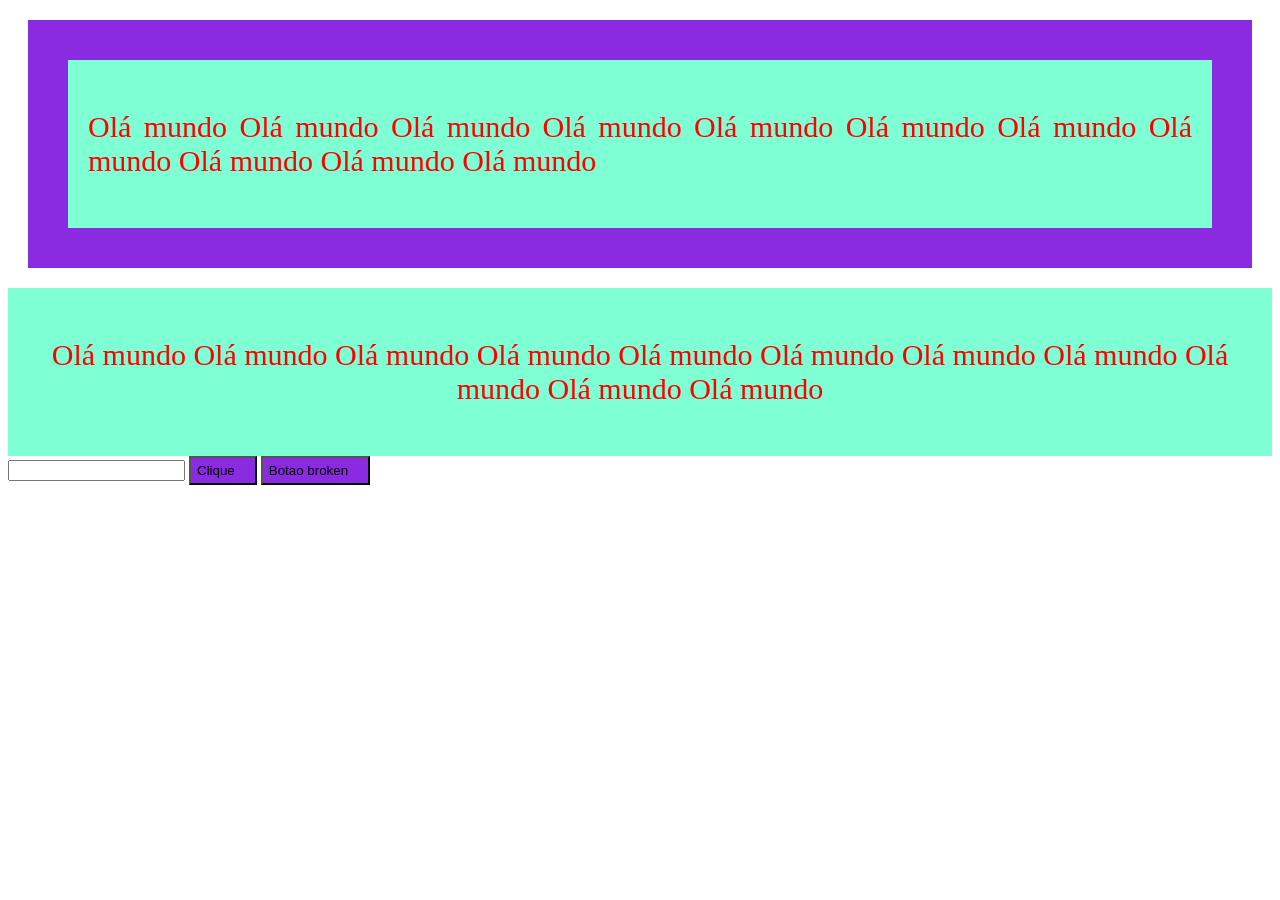
==== P1/teste.html @ d8a03801 "conteudo P1" ====
<!DOCTYPE html>
<html lang="en">
<head>
    <meta charset="UTF-8">
    <meta name="viewport" content="width=device-width, initial-scale=1.0">
    <title>Estudo</title>
    <style>
        .primeiro {
            font-size: 30px;
            color: red;
            background-color: aquamarine;
            padding: 20px;
            margin: 20px;
            border: 40px solid;
            border-color: blueviolet;
            text-align: justify;
        }

        .segundo {
            font-size: 30px;
            color: red;
            background-color: aquamarine;
            padding: 20px;
            text-align: center;
            display: block;
        }
        
        .btn {
            box-sizing: border-box;
            padding-right: 20px;
            padding-top: 5px;
            padding-bottom: 5px;
            background-color: blueviolet;
        }

        .btn:hover {
            background-color: aqua;
        }

        .btnbroken {
            box-sizing: border-box;
            padding-right: 20px;
            padding-top: 5px;
            padding-bottom: 5px;
            background-color: blueviolet;
        }

        .btnbroken:hover {
            background-color: aqua;
        }
    </style>
</head>
<body>
    <main>
        <div class="primeiro">
            <p>Olá mundo Olá mundo Olá mundo Olá mundo Olá mundo Olá mundo Olá mundo Olá mundo Olá mundo Olá mundo Olá mundo </p>
        </div>
        <div class="segundo">
            <p>Olá mundo Olá mundo Olá mundo Olá mundo Olá mundo Olá mundo Olá mundo Olá mundo Olá mundo Olá mundo Olá mundo </p>
        </div>

        <div class="javascript">
            <input id="input1" type="text">
            <button class="btn">Clique</button>
            <button class="btnbroken">Botao broken</button>
        </div>
    </main>

    <script>
        function aoClicar(){
            let myDiv = document.querySelector(".javascript")
            let input = document.querySelector("#input1");
            let newInfo = document.createElement("p");
            newInfo.textContent = input.value;
            myDiv.append(newInfo);
            input.value = "";
        }

        function enterFunction(event){
            if(event.key === "Enter"){
                let myDiv = document.querySelector(".javascript")
                let newInfo = document.createElement("p");
                newInfo.textContent = "desgracadooooo";
                myDiv.append(newInfo);
            }
        }
        
        let botao = document.querySelector(".btn");
        botao.addEventListener("click",aoClicar);
        botao.addEventListener("keydown",enterFunction)

    </script>
</body>
</html>
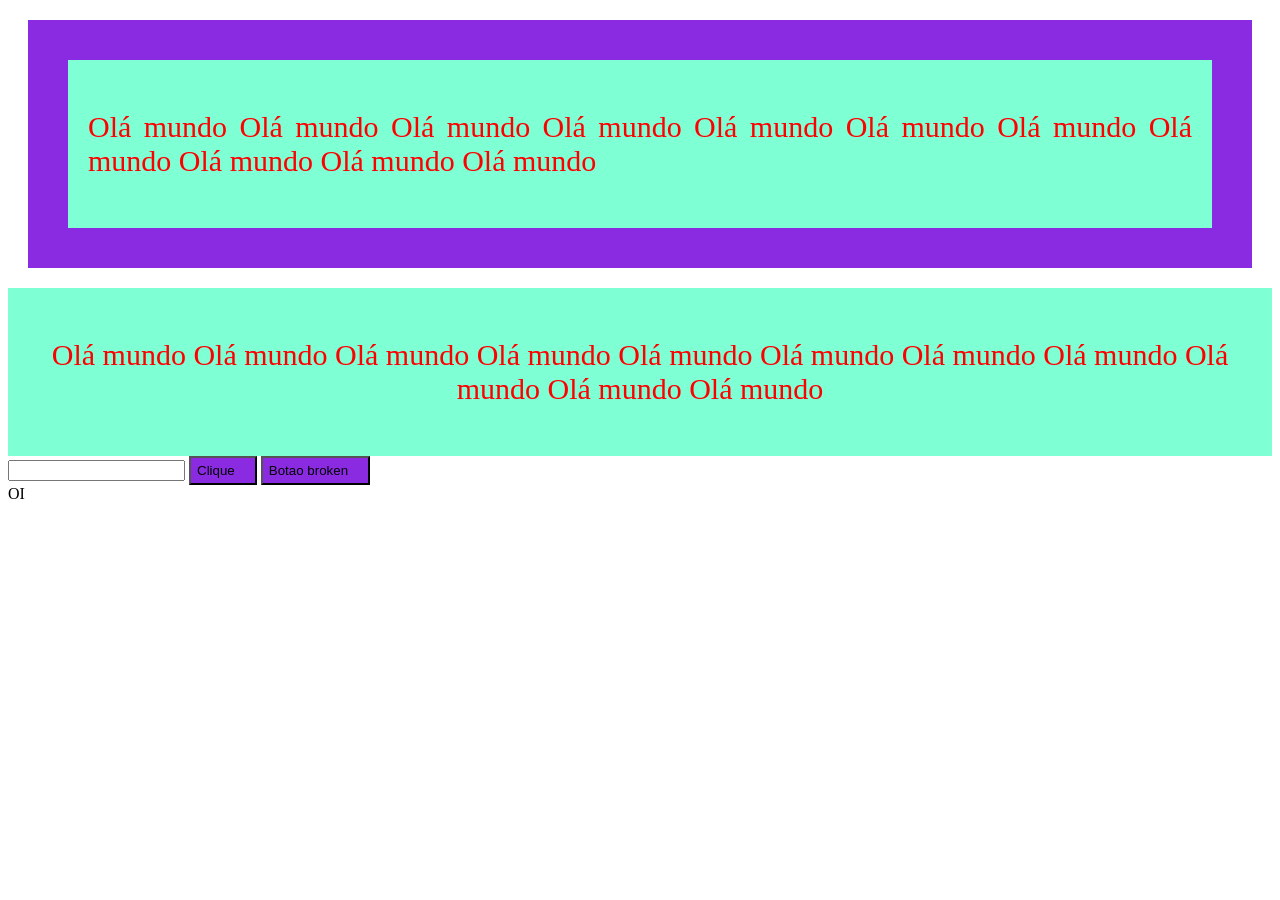
==== commit 73cbff4d: "alteracao teste.html" ====
--- a/P1/teste.html
+++ b/P1/teste.html
@@ -64,6 +64,9 @@
             <button class="btn">Clique</button>
             <button class="btnbroken">Botao broken</button>
         </div>
+
+        <label for="">OI</label>
+
     </main>
 
     <script>
